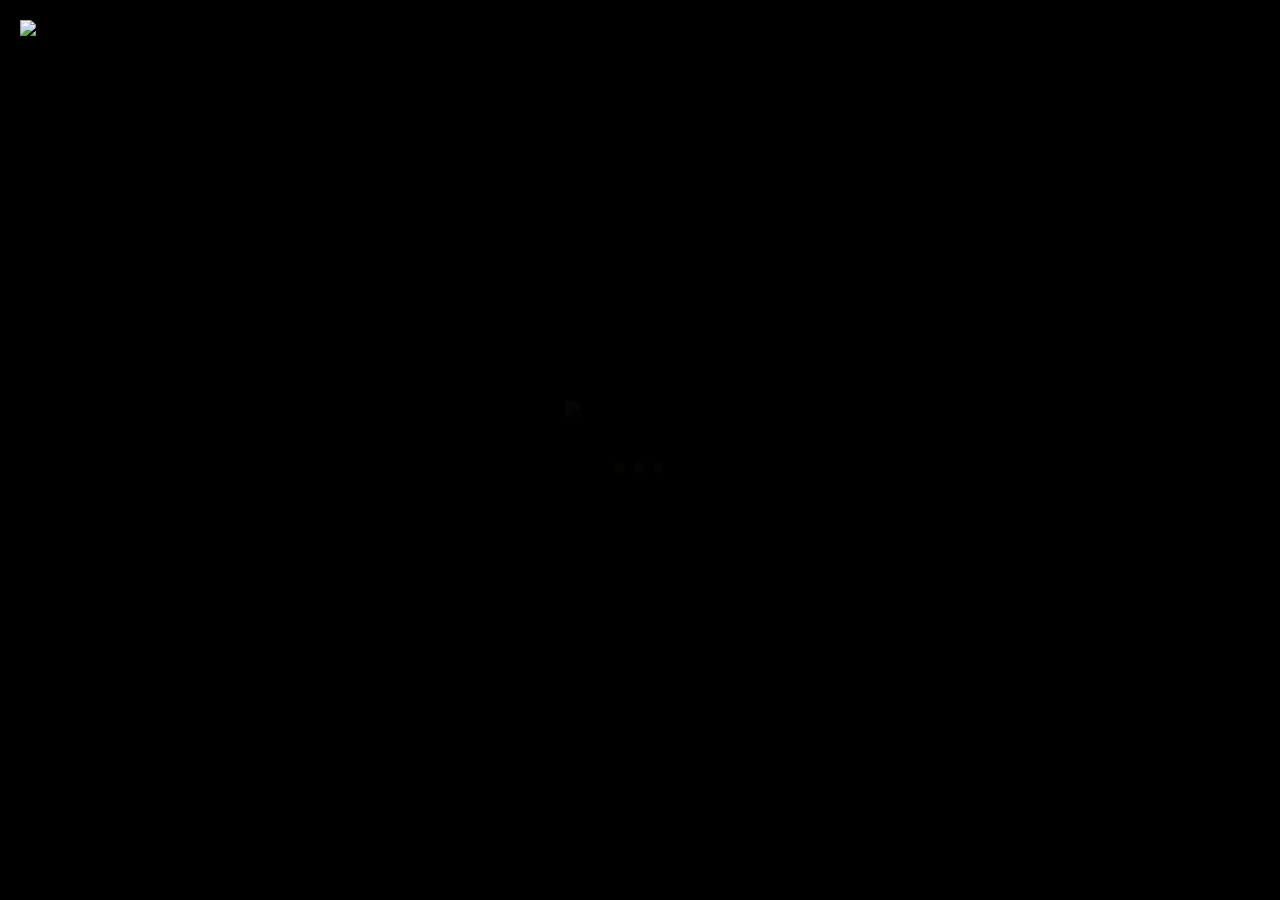
==== category.html @ 6c13bf11 "show category on homepage" ====
<!DOCTYPE html>
<html>
<head>
    <title>FELZY MENU</title>

    <meta name="viewport" content="width=device-width, height=device-height, initial-scale=1.0, user-scalable=0, minimum-scale=1.0, maximum-scale=1.0">

    <link rel="stylesheet" href="css/style.css">
    <script src="js/script.js">

    </script>
    <link href="https://fonts.googleapis.com/css?family=Open+Sans:800&display=swap" rel="stylesheet">

</head>
<body>

    <!-- Preloader -->
    <div id="status">
    <img src="http://www.ozlounge.com/website/images/felzy-main-logo.png" width="150">
    <br>
    <!-- Loading bar -->
    <div class="lds-ellipsis"><div></div><div></div><div></div><div></div></div>
    </div>

    <div class="background"></div>
    <div class="content">

        <nav>
            <div class="logo">
                <a href="index.html"><img src="http://www.ozlounge.com/website/images/nav-logo-4-hover.png"></a>
            </div>
        </nav>


        <div id="category">
            <ul>
                <!-- <li></li> -->
                <!-- <div class="sp"> </div> -->
            </ul>
        </div>
    </div>




<script src="https://cdnjs.cloudflare.com/ajax/libs/jquery/3.1.0/jquery.min.js"></script>
<script>
    $(window).on('load', function() { // makes sure the whole site is loaded
      //$('#status').fadeOut(); // will first fade out the loading animation
      $('#status').delay(150).fadeOut('slow'); // will fade out the white DIV that covers the website.
      $('body').delay(100).css({'overflow':'visible'});
    });

    showDishes(getQueryVariable('m'));
</script>
</body>
</html>
---- css/style.css ----
body {
  background-color: #000;
  color: white;
  margin: 0px;
  padding: 0px;
  margin-top: 90px;
  /*background: url(http://thepatternlibrary.com/img/b.jpg);
  background-attachment: fixed;*/
}

.background{
/*    background-size: 100%;*/
    background-image: url('http://thepatternlibrary.com/img/b.jpg');
    background-attachment: fixed;
    /*background-repeat: no-repeat;*/
    position: fixed;
    top: 0;
    left: 0;
    height: 100%;
    width: 100%;
    z-index: -1;
}

nav{
  position: fixed;
  top: 0;
  left: 0;
  z-index: 2;
  width: 100%;
  padding: 20px;
}



#status {
  z-index: 3;
  position: fixed;
  top: 0px;
  height: 100vh;
  width: 100vw;
  display: flex;
  justify-content: center;
  align-items: center;
  flex-direction: column;
  background-color: black;
}


#category{
  min-width: 100%;
}

#category ul{
  list-style: none;
  min-height: 80vh;
  display: flex;
  justify-content: flex-start;
  align-items: center;
  padding: 0 50px 0 50px !important;
}

#category ul li{
  display: flex;
  background: white;
  min-width: 400px;
  height: 266px;
  margin-right: 35px;
  margin-bottom: 25px;
  -webkit-box-shadow: 0 10px 6px -6px #000;
       -moz-box-shadow: 0 10px 6px -6px #000;
            box-shadow: 0 10px 6px -6px #000;
}
#category ul li a{
  color: white;
  text-decoration: none;
  width: 100%;
  padding: 25px 25px 0 40px;
}
h2{
  font-size: 40px;
  text-shadow: 0px 0px 6px rgba(255,255,255,0.7);
}


.sp{
  height: 10px;
  min-width: 30px;
  display: block;
}

.lds-ellipsis {
  display: inline-block;
  position: relative;
  width: 64px;
  height: 64px;
}
.lds-ellipsis div {
  position: absolute;
  top: 27px;
  width: 11px;
  height: 11px;
  border-radius: 50%;
  background: #c99841;
  animation-timing-function: cubic-bezier(0, 1, 1, 0);
}
.lds-ellipsis div:nth-child(1) {
  left: 6px;
  animation: lds-ellipsis1 0.6s infinite;
}
.lds-ellipsis div:nth-child(2) {
  left: 6px;
  animation: lds-ellipsis2 0.6s infinite;
}
.lds-ellipsis div:nth-child(3) {
  left: 26px;
  animation: lds-ellipsis2 0.6s infinite;
}
.lds-ellipsis div:nth-child(4) {
  left: 45px;
  animation: lds-ellipsis3 0.6s infinite;
}
@keyframes lds-ellipsis1 {
  0% {
    transform: scale(0);
  }
  100% {
    transform: scale(1);
  }
}
@keyframes lds-ellipsis3 {
  0% {
    transform: scale(1);
  }
  100% {
    transform: scale(0);
  }
}
@keyframes lds-ellipsis2 {
  0% {
    transform: translate(0, 0);
  }
  100% {
    transform: translate(19px, 0);
  }
}
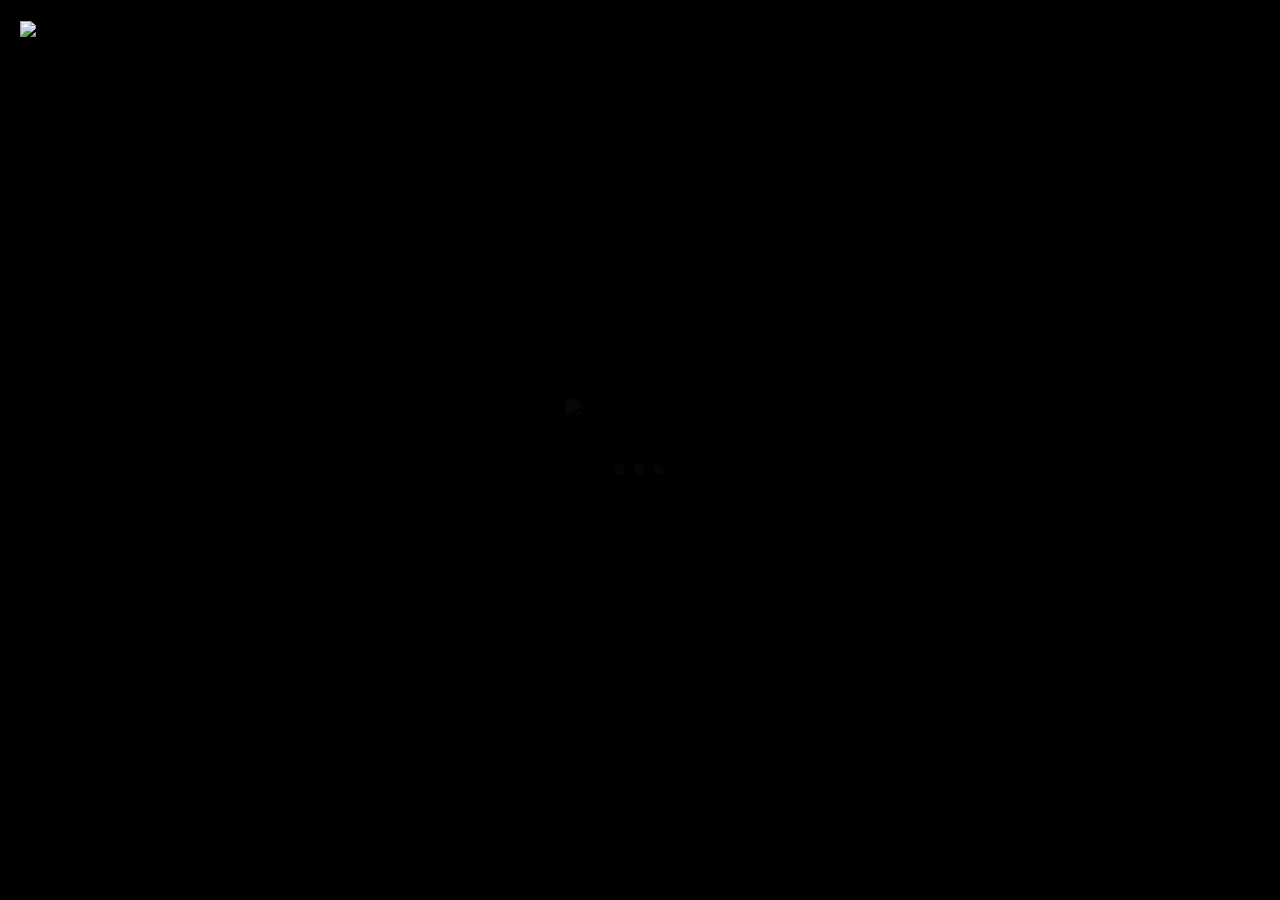
==== commit b66df972: "add images" ====
--- a/category.html
+++ b/category.html
@@ -6,10 +6,7 @@
     <meta name="viewport" content="width=device-width, height=device-height, initial-scale=1.0, user-scalable=0, minimum-scale=1.0, maximum-scale=1.0">
 
     <link rel="stylesheet" href="css/style.css">
-    <script src="js/script.js">
-
-    </script>
-    <link href="https://fonts.googleapis.com/css?family=Open+Sans:800&display=swap" rel="stylesheet">
+    <link href="https://fonts.googleapis.com/css?family=Open+Sans:300&display=swap" rel="stylesheet">
 
 </head>
 <body>
@@ -41,7 +38,8 @@
     </div>
 
 
-
+<script src="js/data.js"></script>
+<script src="js/script.js"></script>
 
 <script src="https://cdnjs.cloudflare.com/ajax/libs/jquery/3.1.0/jquery.min.js"></script>
 <script>
--- a/css/style.css
+++ b/css/style.css
@@ -1,3 +1,6 @@
+*{
+  font-family: 'Open Sans', sans-serif;
+}
 body {
   background-color: #000;
   color: white;
@@ -59,26 +62,53 @@
   padding: 0 50px 0 50px !important;
 }
 
+.testdiv{
+  background: white;
+  width: 100%;
+  max-width: 450px;
+  min-width: 400px;
+  min-height: 300px;
+  background-color: black;
+}
 #category ul li{
   display: flex;
-  background: white;
-  min-width: 400px;
-  height: 266px;
+  flex-direction: column;
+  background-color: rgba(0, 0, 0, 0.8);
+  min-width: 450px;
+  height: 550px;
   margin-right: 35px;
   margin-bottom: 25px;
   -webkit-box-shadow: 0 10px 6px -6px #000;
        -moz-box-shadow: 0 10px 6px -6px #000;
             box-shadow: 0 10px 6px -6px #000;
+  border-radius: 10px;
 }
+/*#category ul li:before{
+  content: "";
+  min-width: 400px;
+  height: 500px;
+  background-color: rgba(0, 0, 0, 0.7);
+  position: absolute;
+  z-index: -1;
+}*/
+
 #category ul li a{
   color: white;
   text-decoration: none;
   width: 100%;
-  padding: 25px 25px 0 40px;
+  height: 100%;
+  /*padding: 25px 25px 0 40px;*/
+}
+#category ul li p{
+  margin-left: 20px;
 }
 h2{
-  font-size: 40px;
+  font-size: 36px;
   text-shadow: 0px 0px 6px rgba(255,255,255,0.7);
+  margin: 20px 0 0 20px;
+  min-height: 95px;
+  padding: 0px;
+  max-width: 350px;
 }
 
 
